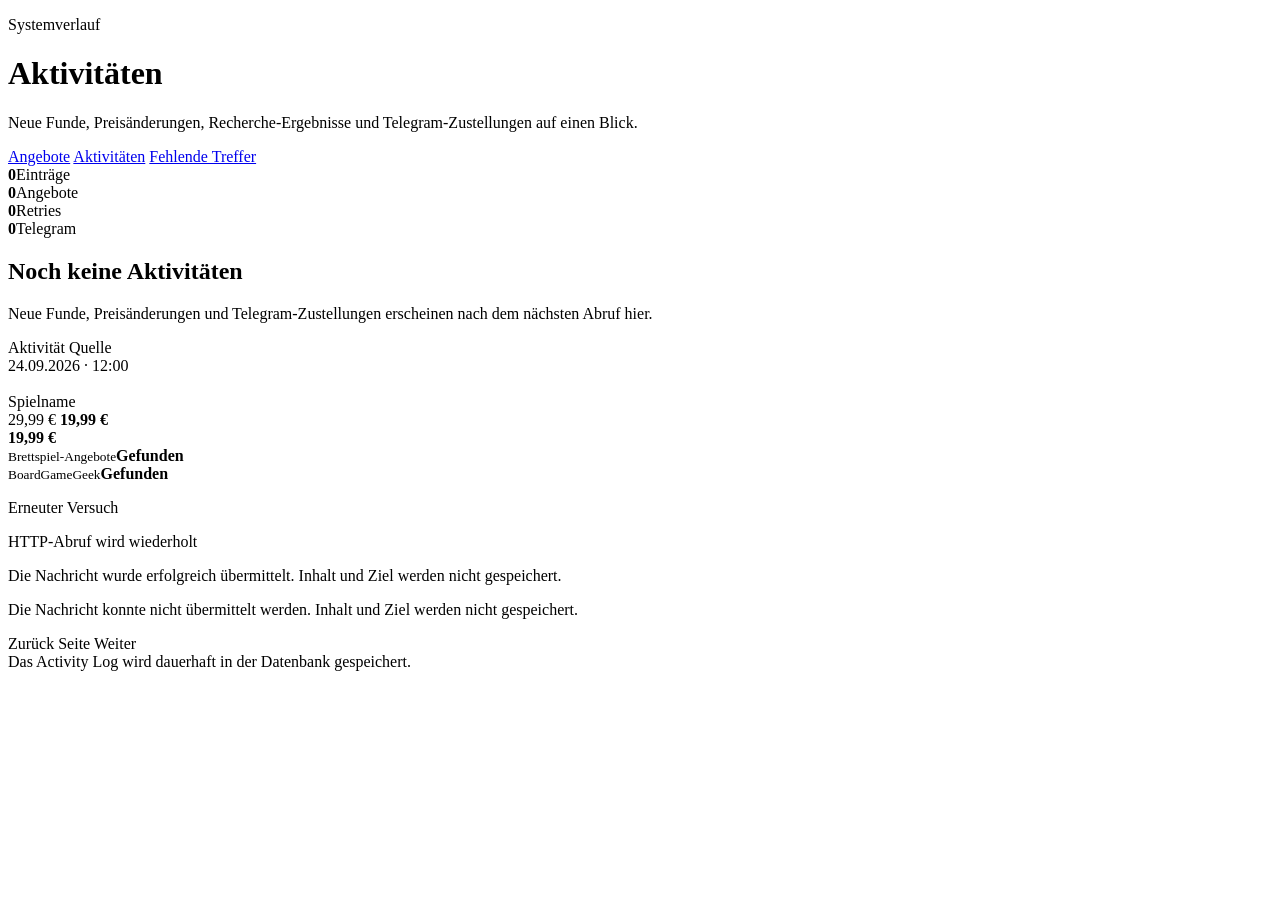
==== src/main/resources/templates/activities.html @ 9cf074a3 "Initial commit" ====
<!doctype html>
<html lang="de" xmlns:th="http://www.thymeleaf.org">
<head>
    <meta charset="utf-8">
    <meta name="viewport" content="width=device-width, initial-scale=1">
    <meta name="description" content="Aktivitätsverlauf der Angebotssuche und Telegram-Benachrichtigungen">
    <title>Aktivitäten · BG Offers</title>
    <link rel="stylesheet" href="/webjars/bootstrap/5.3.8/css/bootstrap.min.css">
    <link rel="stylesheet" href="/webjars/bootstrap-icons/1.13.1/font/bootstrap-icons.min.css">
    <link rel="stylesheet" href="/css/app.css">
</head>
<body>
<header class="hero activity-hero py-4 py-md-5">
    <div class="container">
        <div class="d-flex align-items-center gap-3 mb-3">
            <div class="brand-mark"><i class="bi bi-activity" aria-hidden="true"></i></div>
            <div>
                <p class="eyebrow mb-1">Systemverlauf</p>
                <h1 class="display-6 fw-bold mb-0">Aktivitäten</h1>
            </div>
        </div>
        <p class="lead text-secondary mb-4">Neue Funde, Preisänderungen, Recherche-Ergebnisse und Telegram-Zustellungen auf einen Blick.</p>
        <nav class="view-switch d-inline-flex mb-4" aria-label="Hauptnavigation">
            <a href="/"><i class="bi bi-grid" aria-hidden="true"></i> Angebote</a>
            <a class="active" href="/aktivitaeten" aria-current="page"><i class="bi bi-clock-history" aria-hidden="true"></i> Aktivitäten</a>
            <a href="/fehlende-treffer"><i class="bi bi-search" aria-hidden="true"></i> Fehlende Treffer</a>
        </nav>
        <div class="row g-2">
            <div class="col-6 col-md-3">
                <div class="stat-card"><strong th:text="${total}">0</strong><span>Einträge</span></div>
            </div>
            <div class="col-6 col-md-3">
                <div class="stat-card"><strong th:text="${offerEvents}">0</strong><span>Angebote</span></div>
            </div>
            <div class="col-6 col-md-3">
                <div class="stat-card"><strong th:text="${retryEvents}">0</strong><span>Retries</span></div>
            </div>
            <div class="col-6 col-md-3">
                <div class="stat-card"><strong th:text="${telegramEvents}">0</strong><span>Telegram</span></div>
            </div>
        </div>
    </div>
</header>

<main class="container py-4 py-md-5">
    <div class="empty-state" th:if="${activities.empty}">
        <span><i class="bi bi-clock-history" aria-hidden="true"></i></span>
        <h2>Noch keine Aktivitäten</h2>
        <p>Neue Funde, Preisänderungen und Telegram-Zustellungen erscheinen nach dem nächsten Abruf hier.</p>
    </div>

    <section class="activity-timeline" th:unless="${activities.empty}" aria-label="Aktivitätsverlauf">
        <article class="activity-entry"
                 th:each="activity : ${activities.content}"
                 th:classappend="${' activity-' + activity.type.name().toLowerCase()}">
            <div class="activity-marker" th:switch="${activity.type.name()}">
                <i th:case="'OFFER_FOUND'" class="bi bi-stars" aria-hidden="true"></i>
                <i th:case="'PRICE_CHANGED'" class="bi bi-graph-down-arrow" aria-hidden="true"></i>
                <i th:case="'HTTP_RETRY'" class="bi bi-arrow-repeat" aria-hidden="true"></i>
                <i th:case="'LOOKUP_RETRY'" class="bi bi-arrow-repeat" aria-hidden="true"></i>
                <i th:case="'TELEGRAM_SENT'" class="bi bi-telegram" aria-hidden="true"></i>
                <i th:case="*" class="bi bi-exclamation-triangle" aria-hidden="true"></i>
            </div>

            <div class="activity-card">
                <div class="d-flex flex-wrap justify-content-between align-items-center gap-2 mb-3">
                    <div class="d-flex flex-wrap align-items-center gap-2">
                        <span class="activity-label" th:text="${activity.type.displayName}">Aktivität</span>
                        <span class="source-chip" th:if="${activity.source != null}" th:text="${activity.source.displayName}">Quelle</span>
                    </div>
                    <time class="activity-time"
                          th:datetime="${activity.occurredAt}"
                          th:text="${#temporals.format(activity.occurredAt, 'dd.MM.yyyy · HH:mm')}">24.09.2026 · 12:00</time>
                </div>

                <div th:if="${activity.offerId != null}">
                    <div class="offer-preview">
                        <a class="preview-image" th:href="@{/angebote/{id}(id=${activity.offerId})}" tabindex="-1" aria-hidden="true">
                            <img th:if="${activity.imageUrl != null}" th:src="${activity.imageUrl}" th:alt="${activity.offerName}" loading="lazy">
                            <i th:unless="${activity.imageUrl != null}" class="bi bi-dice-5" aria-hidden="true"></i>
                        </a>
                        <div class="min-w-0 flex-grow-1">
                            <a class="preview-title" th:href="@{/angebote/{id}(id=${activity.offerId})}" th:text="${activity.offerName}">Spielname</a>
                            <div class="price-change" th:if="${activity.type.name() == 'PRICE_CHANGED'}">
                                <span class="old-price" th:text="${activity.previousPrice == null ? '–' : #numbers.formatDecimal(activity.previousPrice, 1, 2, 'COMMA') + ' €'}">29,99 €</span>
                                <i class="bi bi-arrow-right" aria-hidden="true"></i>
                                <strong th:text="${activity.currentPrice == null ? '–' : #numbers.formatDecimal(activity.currentPrice, 1, 2, 'COMMA') + ' €'}">19,99 €</strong>
                            </div>
                            <strong class="new-price" th:if="${activity.type.name() == 'OFFER_FOUND'}"
                                    th:text="${activity.currentPrice == null ? 'Preis nicht angegeben' : #numbers.formatDecimal(activity.currentPrice, 1, 2, 'COMMA') + ' €'}">19,99 €</strong>
                        </div>
                    </div>

                    <div class="lookup-grid mt-3"
                         th:if="${activity.comparisonStatus.name() != 'SKIPPED' or activity.bggStatus.name() != 'SKIPPED'}">
                        <div class="lookup-result"
                             th:unless="${activity.comparisonStatus.name() == 'SKIPPED'}"
                             th:classappend="${' status-' + activity.comparisonStatus.name().toLowerCase()}">
                            <i class="bi bi-tags" aria-hidden="true"></i>
                            <span><small>Brettspiel-Angebote</small><strong th:text="${activity.comparisonStatus.displayName}">Gefunden</strong></span>
                        </div>
                        <div class="lookup-result"
                             th:unless="${activity.bggStatus.name() == 'SKIPPED'}"
                             th:classappend="${' status-' + activity.bggStatus.name().toLowerCase()}">
                            <i class="bi bi-hexagon" aria-hidden="true"></i>
                            <span><small>BoardGameGeek</small><strong th:text="${activity.bggStatus.displayName}">Gefunden</strong></span>
                        </div>
                    </div>
                    <p class="retry-note mb-0 mt-3" th:if="${activity.type.name() == 'LOOKUP_RETRY'}" th:text="${activity.detail}">Erneuter Versuch</p>
                </div>

                <div class="retry-note" th:if="${activity.type.name() == 'HTTP_RETRY'}">
                    <i class="bi bi-arrow-repeat" aria-hidden="true"></i>
                    <p class="mb-0" th:text="${activity.detail}">HTTP-Abruf wird wiederholt</p>
                </div>

                <div class="telegram-note"
                     th:if="${activity.type.name() == 'TELEGRAM_SENT' or activity.type.name() == 'TELEGRAM_FAILED'}">
                    <i class="bi bi-shield-check" aria-hidden="true"></i>
                    <p class="mb-0" th:if="${activity.type.name() == 'TELEGRAM_SENT'}">Die Nachricht wurde erfolgreich übermittelt. Inhalt und Ziel werden nicht gespeichert.</p>
                    <p class="mb-0" th:unless="${activity.type.name() == 'TELEGRAM_SENT'}">Die Nachricht konnte nicht übermittelt werden. Inhalt und Ziel werden nicht gespeichert.</p>
                </div>
            </div>
        </article>
    </section>

    <nav class="d-flex justify-content-between align-items-center mt-5" th:if="${activities.totalPages > 1}" aria-label="Seitennavigation">
        <a class="btn btn-outline-dark"
           th:classappend="${activities.first} ? 'disabled'"
           th:href="@{/aktivitaeten(page=${activities.number - 1})}"><i class="bi bi-arrow-left" aria-hidden="true"></i> Zurück</a>
        <span class="text-secondary" th:text="'Seite ' + ${activities.number + 1} + ' von ' + ${activities.totalPages}">Seite</span>
        <a class="btn btn-outline-dark"
           th:classappend="${activities.last} ? 'disabled'"
           th:href="@{/aktivitaeten(page=${activities.number + 1})}">Weiter <i class="bi bi-arrow-right" aria-hidden="true"></i></a>
    </nav>
</main>

<footer class="container py-4 text-secondary small">Das Activity Log wird dauerhaft in der Datenbank gespeichert.</footer>
<script src="/webjars/bootstrap/5.3.8/js/bootstrap.bundle.min.js"></script>
</body>
</html>
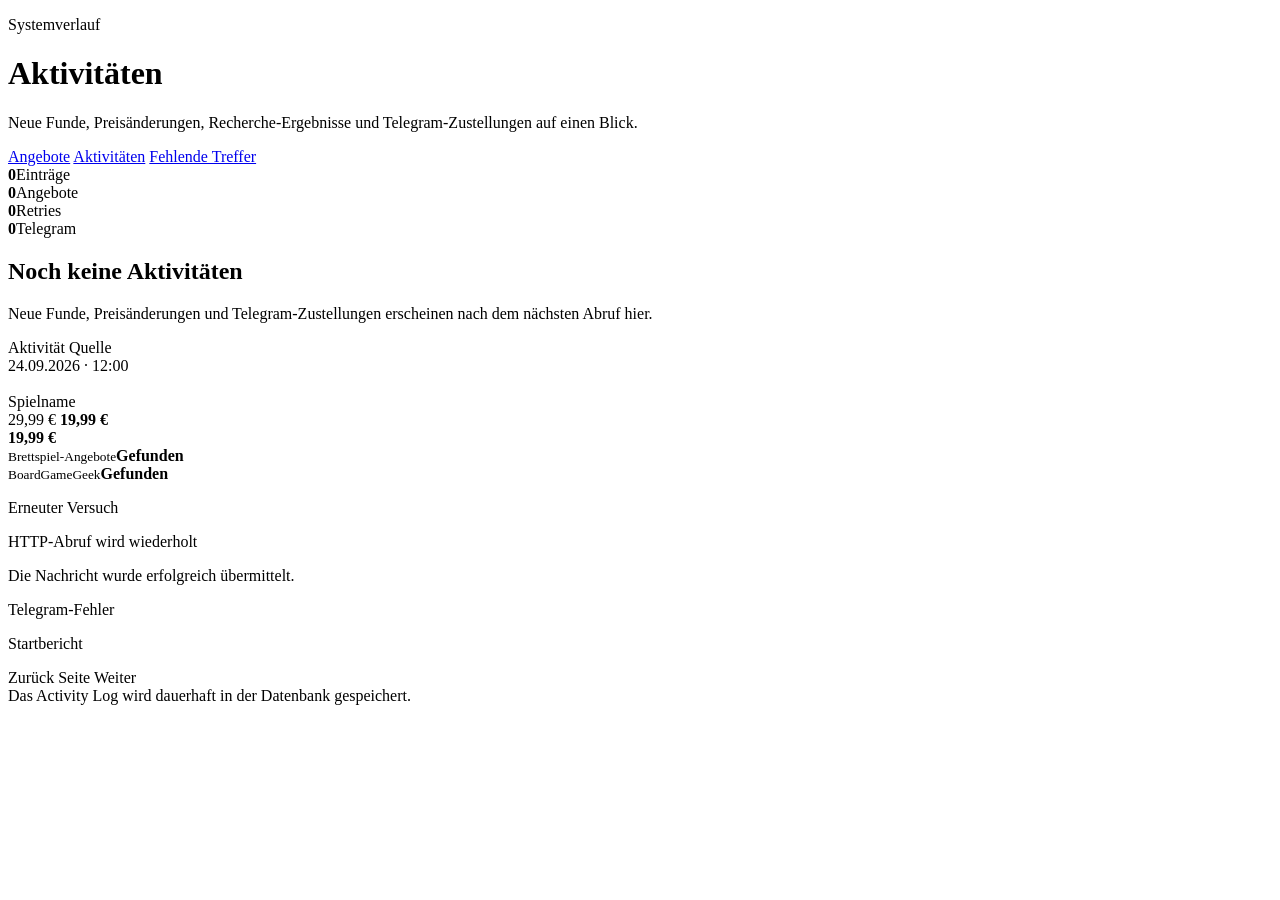
==== commit d49c3df8: "Send offers without best prices and expose delivery and startup activity" ====
--- a/src/main/resources/templates/activities.html
+++ b/src/main/resources/templates/activities.html
@@ -56,9 +56,12 @@
             <div class="activity-marker" th:switch="${activity.type.name()}">
                 <i th:case="'OFFER_FOUND'" class="bi bi-stars" aria-hidden="true"></i>
                 <i th:case="'PRICE_CHANGED'" class="bi bi-graph-down-arrow" aria-hidden="true"></i>
+                <i th:case="'OFFER_SENT'" class="bi bi-send-check" aria-hidden="true"></i>
+                <i th:case="'BEST_PRICE_WITHHELD'" class="bi bi-pause-circle" aria-hidden="true"></i>
                 <i th:case="'HTTP_RETRY'" class="bi bi-arrow-repeat" aria-hidden="true"></i>
                 <i th:case="'LOOKUP_RETRY'" class="bi bi-arrow-repeat" aria-hidden="true"></i>
                 <i th:case="'TELEGRAM_SENT'" class="bi bi-telegram" aria-hidden="true"></i>
+                <i th:case="'APPLICATION_STARTED'" class="bi bi-power" aria-hidden="true"></i>
                 <i th:case="*" class="bi bi-exclamation-triangle" aria-hidden="true"></i>
             </div>
 
@@ -66,6 +69,9 @@
                 <div class="d-flex flex-wrap justify-content-between align-items-center gap-2 mb-3">
                     <div class="d-flex flex-wrap align-items-center gap-2">
                         <span class="activity-label" th:text="${activity.type.displayName}">Aktivität</span>
+                        <span th:if="${activity.notificationSent != null or activity.type.name() == 'OFFER_FOUND' or activity.type.name() == 'PRICE_CHANGED'}">
+                            <span th:replace="~{fragments/notification-status :: status(${activity.notificationSent})}"></span>
+                        </span>
                         <span class="source-chip" th:if="${activity.source != null}" th:text="${activity.source.displayName}">Quelle</span>
                     </div>
                     <time class="activity-time"
@@ -76,8 +82,18 @@
                 <div th:if="${activity.offerId != null}">
                     <div class="offer-preview">
                         <a class="preview-image" th:href="@{/angebote/{id}(id=${activity.offerId})}" tabindex="-1" aria-hidden="true">
-                            <img th:if="${activity.imageUrl != null}" th:src="${activity.imageUrl}" th:alt="${activity.offerName}" loading="lazy">
-                            <i th:unless="${activity.imageUrl != null}" class="bi bi-dice-5" aria-hidden="true"></i>
+                            <img class="unknowns-logo"
+                                 th:if="${activity.source != null and activity.source.name() == 'UNKNOWNS'}"
+                                 src="https://unknowns.de/images/style-4/pageLogo.svg"
+                                 alt=""
+                                 loading="lazy">
+                            <img th:if="${(activity.source == null or activity.source.name() != 'UNKNOWNS') and activity.imageUrl != null}"
+                                 th:src="${activity.imageUrl}"
+                                 th:alt="${activity.offerName}"
+                                 loading="lazy">
+                            <i th:if="${(activity.source == null or activity.source.name() != 'UNKNOWNS') and activity.imageUrl == null}"
+                               class="bi bi-dice-5"
+                               aria-hidden="true"></i>
                         </a>
                         <div class="min-w-0 flex-grow-1">
                             <a class="preview-title" th:href="@{/angebote/{id}(id=${activity.offerId})}" th:text="${activity.offerName}">Spielname</a>
@@ -116,10 +132,14 @@
 
                 <div class="telegram-note"
                      th:if="${activity.type.name() == 'TELEGRAM_SENT' or activity.type.name() == 'TELEGRAM_FAILED'}">
-                    <i class="bi bi-shield-check" aria-hidden="true"></i>
-                    <p class="mb-0" th:if="${activity.type.name() == 'TELEGRAM_SENT'}">Die Nachricht wurde erfolgreich übermittelt. Inhalt und Ziel werden nicht gespeichert.</p>
-                    <p class="mb-0" th:unless="${activity.type.name() == 'TELEGRAM_SENT'}">Die Nachricht konnte nicht übermittelt werden. Inhalt und Ziel werden nicht gespeichert.</p>
+                    <i class="bi" aria-hidden="true"
+                       th:classappend="${activity.type.name() == 'TELEGRAM_SENT' ? 'bi-shield-check' : 'bi-shield-x'}"></i>
+                    <p class="mb-0" th:if="${activity.type.name() == 'TELEGRAM_SENT'}">Die Nachricht wurde erfolgreich übermittelt.</p>
+                    <p class="mb-0 activity-detail" th:unless="${activity.type.name() == 'TELEGRAM_SENT'}"
+                       th:text="${activity.detail != null ? activity.detail : 'Die Nachricht konnte nicht übermittelt werden.'}">Telegram-Fehler</p>
                 </div>
+                <p class="mb-0 activity-detail" th:if="${activity.type.name() == 'APPLICATION_STARTED'}"
+                   th:text="${activity.detail}">Startbericht</p>
             </div>
         </article>
     </section>
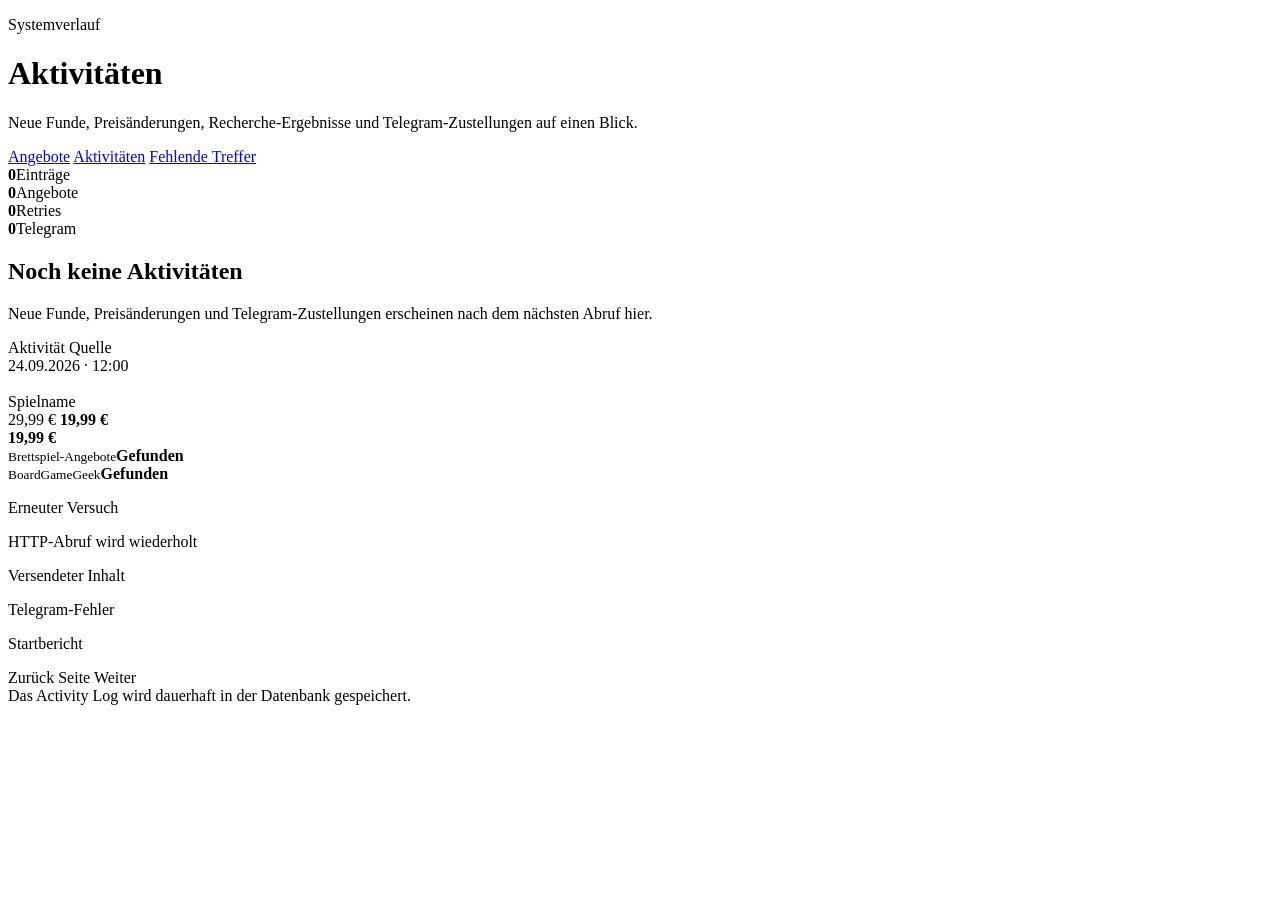
==== commit b445cd67: "Fix Berlin timestamps and include Telegram activity content" ====
--- a/src/main/resources/templates/activities.html
+++ b/src/main/resources/templates/activities.html
@@ -76,7 +76,7 @@
                     </div>
                     <time class="activity-time"
                           th:datetime="${activity.occurredAt}"
-                          th:text="${#temporals.format(activity.occurredAt, 'dd.MM.yyyy · HH:mm')}">24.09.2026 · 12:00</time>
+                          th:text="${activityTimeFormat.format(activity.occurredAt)}">24.09.2026 · 12:00</time>
                 </div>
 
                 <div th:if="${activity.offerId != null}">
@@ -134,7 +134,8 @@
                      th:if="${activity.type.name() == 'TELEGRAM_SENT' or activity.type.name() == 'TELEGRAM_FAILED'}">
                     <i class="bi" aria-hidden="true"
                        th:classappend="${activity.type.name() == 'TELEGRAM_SENT' ? 'bi-shield-check' : 'bi-shield-x'}"></i>
-                    <p class="mb-0" th:if="${activity.type.name() == 'TELEGRAM_SENT'}">Die Nachricht wurde erfolgreich übermittelt.</p>
+                    <p class="mb-0 activity-detail" th:if="${activity.type.name() == 'TELEGRAM_SENT'}"
+                       th:text="${activity.detail != null ? activity.detail : 'Nachrichteninhalt für diesen älteren Eintrag nicht verfügbar.'}">Versendeter Inhalt</p>
                     <p class="mb-0 activity-detail" th:unless="${activity.type.name() == 'TELEGRAM_SENT'}"
                        th:text="${activity.detail != null ? activity.detail : 'Die Nachricht konnte nicht übermittelt werden.'}">Telegram-Fehler</p>
                 </div>
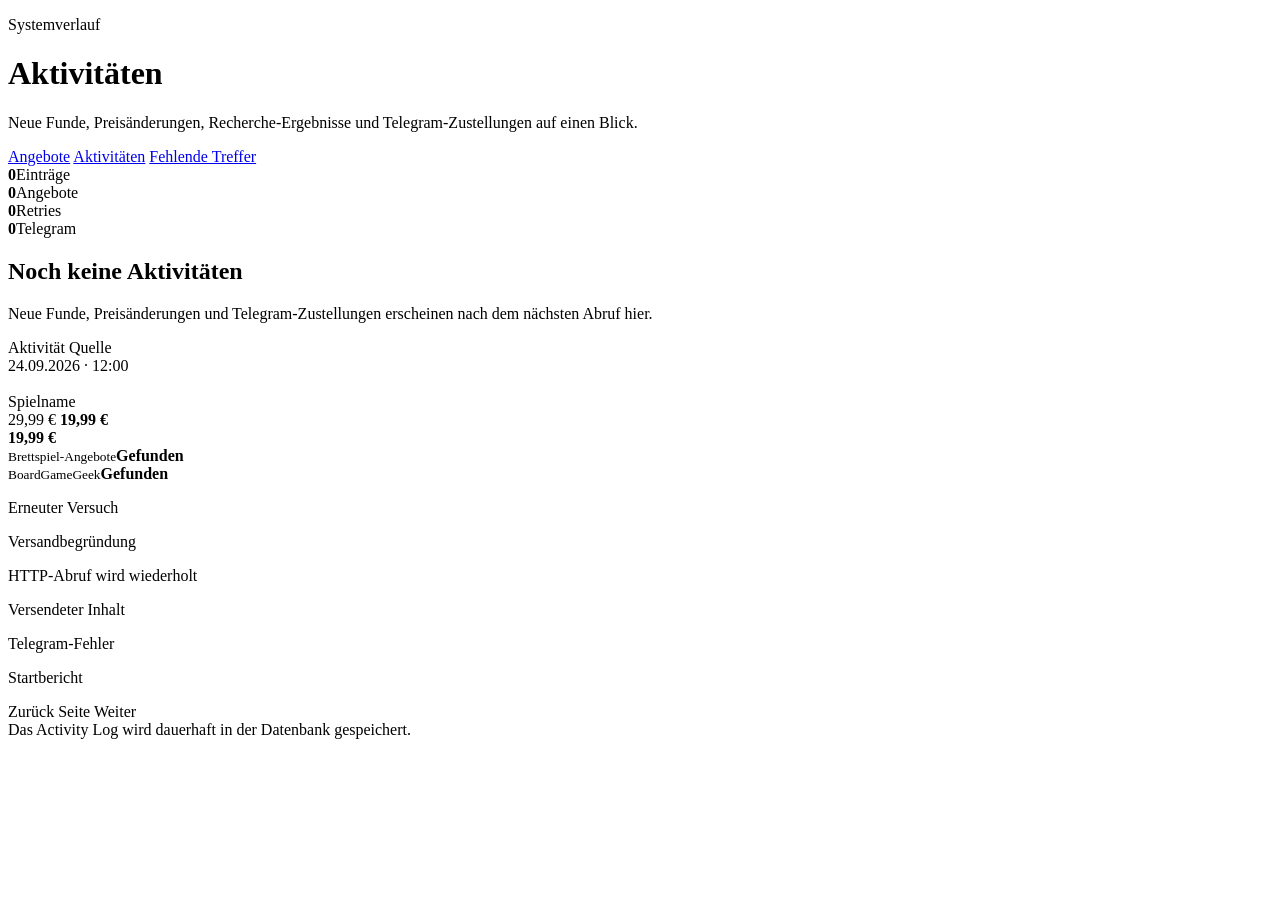
==== commit 1f53102d: "Persist notification reasons and link Telegram failures to offers" ====
--- a/src/main/resources/templates/activities.html
+++ b/src/main/resources/templates/activities.html
@@ -58,6 +58,8 @@
                 <i th:case="'PRICE_CHANGED'" class="bi bi-graph-down-arrow" aria-hidden="true"></i>
                 <i th:case="'OFFER_SENT'" class="bi bi-send-check" aria-hidden="true"></i>
                 <i th:case="'BEST_PRICE_WITHHELD'" class="bi bi-pause-circle" aria-hidden="true"></i>
+                <i th:case="'NOTIFICATION_DEFERRED'" class="bi bi-clock" aria-hidden="true"></i>
+                <i th:case="'NOTIFICATION_WITHHELD'" class="bi bi-send-x" aria-hidden="true"></i>
                 <i th:case="'HTTP_RETRY'" class="bi bi-arrow-repeat" aria-hidden="true"></i>
                 <i th:case="'LOOKUP_RETRY'" class="bi bi-arrow-repeat" aria-hidden="true"></i>
                 <i th:case="'TELEGRAM_SENT'" class="bi bi-telegram" aria-hidden="true"></i>
@@ -123,6 +125,9 @@
                         </div>
                     </div>
                     <p class="retry-note mb-0 mt-3" th:if="${activity.type.name() == 'LOOKUP_RETRY'}" th:text="${activity.detail}">Erneuter Versuch</p>
+                    <p class="activity-detail mb-0 mt-3"
+                       th:if="${activity.detail != null and activity.type.name() != 'LOOKUP_RETRY' and activity.type.name() != 'TELEGRAM_SENT' and activity.type.name() != 'TELEGRAM_FAILED'}"
+                       th:text="${activity.detail}">Versandbegründung</p>
                 </div>
 
                 <div class="retry-note" th:if="${activity.type.name() == 'HTTP_RETRY'}">
